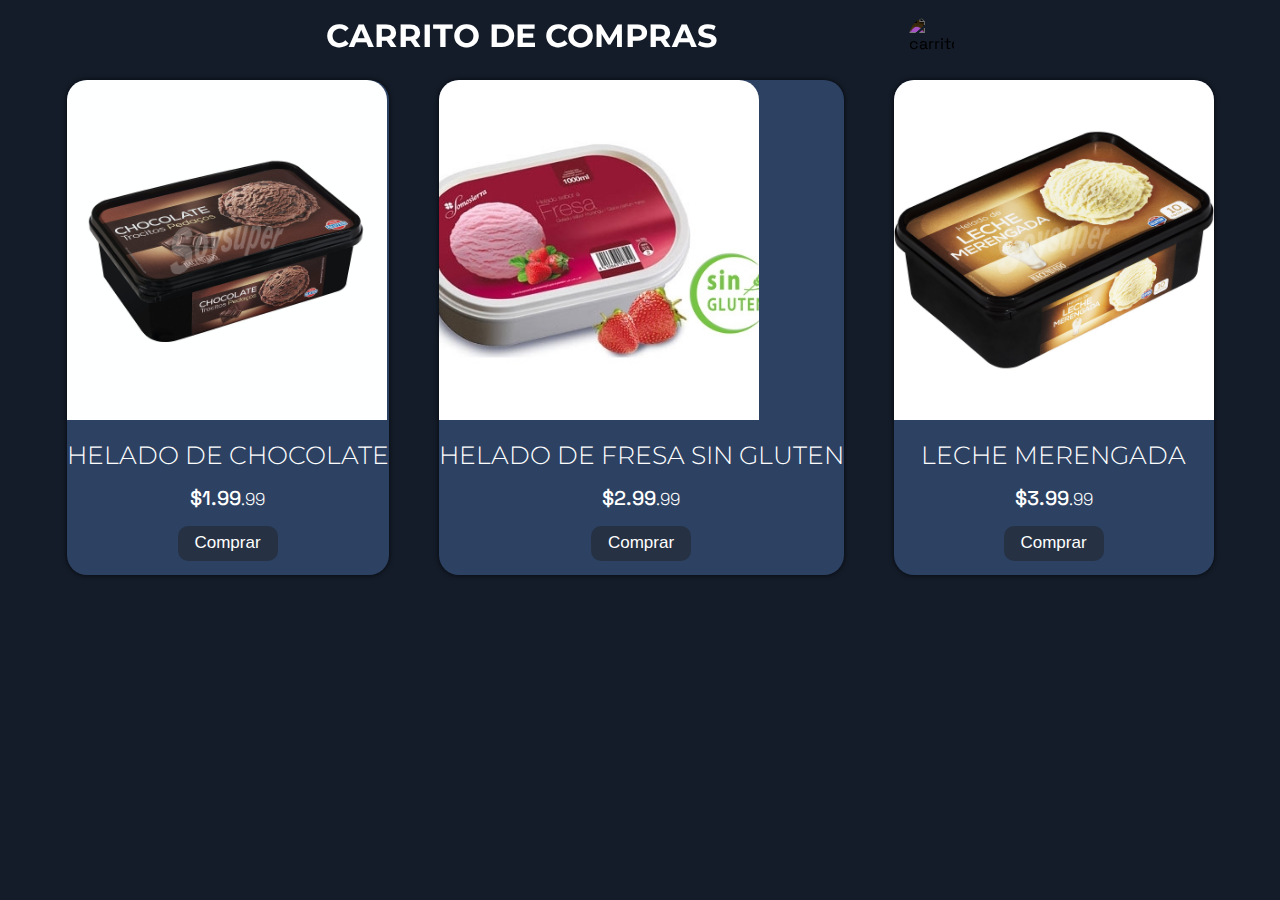
==== carro/carro.html @ 9c2328a4 "Primer Commit" ====
<!DOCTYPE html>
<html lang="en">

<head>
    <meta charset="UTF-8">
    <meta http-equiv="X-UA-Compatible" content="IE=edge">
    <meta name="viewport" content="width=device-width, initial-scale=1.0">
    <link href="carro.css" rel="stylesheet" type="text/css">
    <title>Carrito de compras</title>
    <link rel="preconnect" href="https://fonts.googleapis.com">
    <link rel="preconnect" href="https://fonts.googleapis.com">
    <link rel="preconnect" href="https://fonts.gstatic.com" crossorigin>
    <link href="https://fonts.googleapis.com/css2?family=Space+Grotesk:wght@400;500;600;700&display=swap"
        rel="stylesheet">
    <link rel="preconnect" href="https://fonts.googleapis.com">
    <link rel="preconnect" href="https://fonts.gstatic.com" crossorigin>
    <link href="https://fonts.googleapis.com/css2?family=Montserrat:wght@300;400;500;600;700&display=swap"
        rel="stylesheet">

</head>

<body>
    <header id="header">
        <h1>CARRITO DE COMPRAS</h1> 
        <img class="carrito" src="../" alt="carrito">
    </header>
    <div id="contenedor" class="contenedor">
        <div>
            <img src="../img/chocolate medio L.jpg" alt="producto 1">
            <div class="informacion">
                <p>HELADO DE CHOCOLATE</p>
                <p class="precio">$1.99<span>.99</span></p>
                <button>Comprar</button>
            </div>
        </div>
        <div>
            <img src="../img/fresa sin gluten.jpg" alt="producto 2">
            <div class="informacion">
                <p>HELADO DE FRESA SIN GLUTEN</p>                   
                <p class="precio">$2.99<span>.99</span></p>
                <button>Comprar</button>
            </div>
        </div>
        <div>
            <img src="../img/leche merengada.jpg" alt="producto 3">
            <div class="informacion">
                <p>LECHE MERENGADA</p>                   
                <p class="precio">$3.99<span>.99</span></p>
                <button>Comprar</button>
            </div>
        </div>
       
    </div>

    <script src="app.js"></script>
</body>

</html>
---- carro/carro.css ----
* {
    margin: 0;
    padding: 0;
    box-sizing: border-box;
    color: white;
}
body {
    font-family: 'Space Grotesk', sans-serif;
    background-color: #141C29;
    padding-top: 80px;
}
h1{
    font-family: 'Montserrat', sans-serif;
    text-align: center;
    margin: 30px 0px;
}
img {
    width: 320px;
    height: 340px;
    object-fit: cover;
    border-radius: 20px 20px 0px 0px;
}
header{
    display: flex;
    align-items: center;
    justify-content: center;
    gap:15%;
    height: 70px;
    top: 0;
    position: fixed;
    width: 100%;
}
.scroll{
    background-color: aliceblue;
    box-shadow: .1rem .2rem .3rem #333;
}
.scroll img{
    filter: invert(15%);
}           
.scroll h1{
    color: #141C29;
}
.carrito{
    filter: invert(100%);
    width: 45px;
    height: auto;
}
.contenedor{
    display: flex;
    justify-content: center;
    flex-wrap: wrap;
    gap: 50px;
    margin-bottom: 20px;
}
.contenedor>div{
    box-shadow: 0px 0px 5px 0px rgba(0, 0, 0, 0.75);
    background-color: #2D4263;
    border-radius: 20px;
}
.contenedor>div:hover{
    background-color: #11294d;
}

.informacion{
    height: 150px;
    display: flex;
    justify-content: center;
    align-items: center;
    flex-direction: column;
    gap:15px;
}
.informacion>p:first-child{
    font-family: 'Montserrat', sans-serif;
    font-size: 25px;
    font-weight: 300;
}
.informacion .precio {
    font-size: 20px;
    font-weight: 500;
}
.informacion .precio span{
    font-size: 17px;
    font-weight: 300;
}
.informacion button{
    background-color: #263143;
    width: 100px;
    height: 35px;
    border-radius: 10px;
    border: none;

    font-size: 17px;
    font-weight: 300;
    cursor: pointer;
}
.informacion button:hover{
    background-color: #2D4263;
}
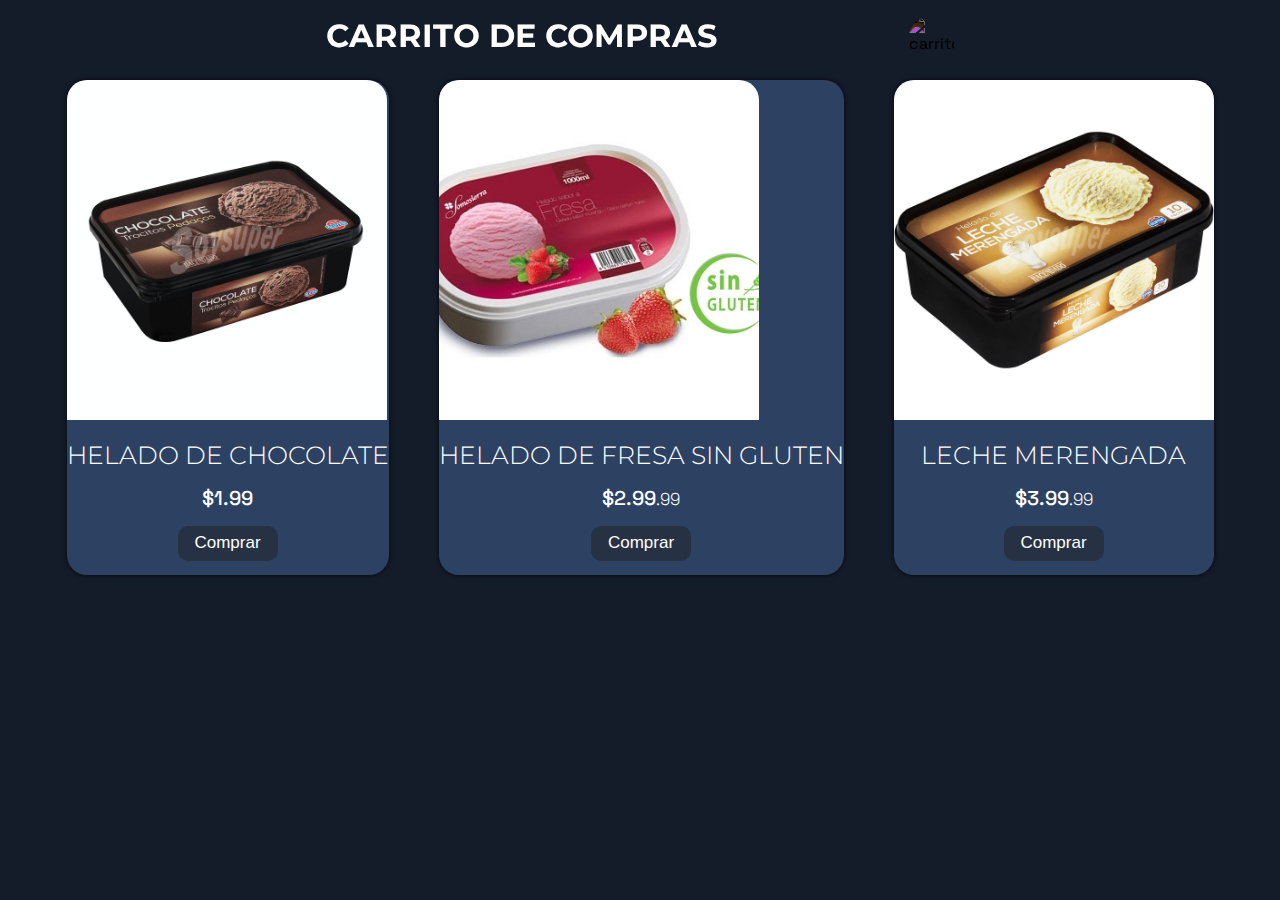
==== commit 69448c6c: "Update carro.html" ====
--- a/carro/carro.html
+++ b/carro/carro.html
@@ -29,7 +29,7 @@
             <img src="../img/chocolate medio L.jpg" alt="producto 1">
             <div class="informacion">
                 <p>HELADO DE CHOCOLATE</p>
-                <p class="precio">$1.99<span>.99</span></p>
+                <p class="precio">$1.99<span></p>
                 <button>Comprar</button>
             </div>
         </div>
@@ -55,4 +55,4 @@
     <script src="app.js"></script>
 </body>
 
-</html>+</html>
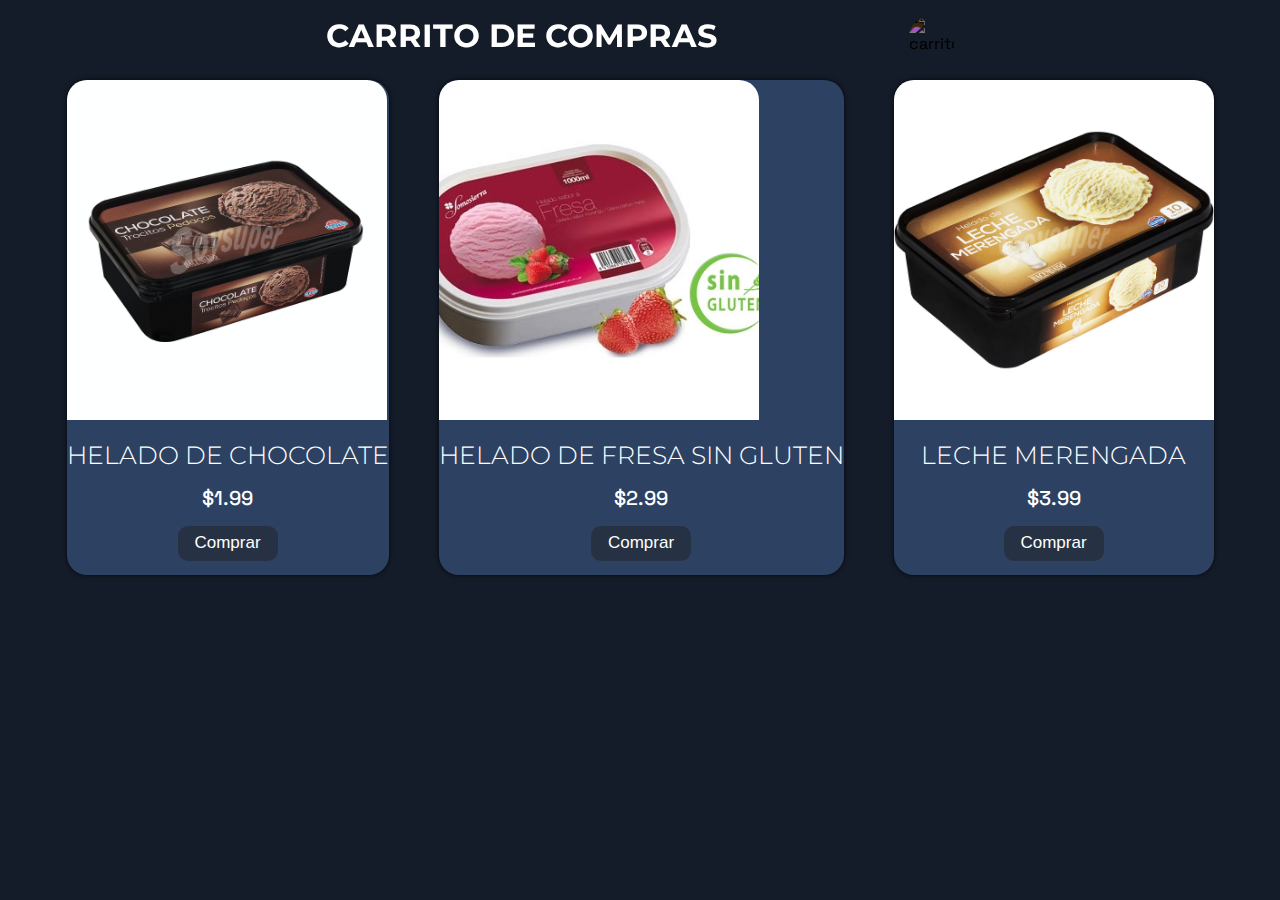
==== commit 2fec268d: "Update carro.html" ====
--- a/carro/carro.html
+++ b/carro/carro.html
@@ -37,7 +37,7 @@
             <img src="../img/fresa sin gluten.jpg" alt="producto 2">
             <div class="informacion">
                 <p>HELADO DE FRESA SIN GLUTEN</p>                   
-                <p class="precio">$2.99<span>.99</span></p>
+                <p class="precio">$2.99<span></p>
                 <button>Comprar</button>
             </div>
         </div>
@@ -45,7 +45,7 @@
             <img src="../img/leche merengada.jpg" alt="producto 3">
             <div class="informacion">
                 <p>LECHE MERENGADA</p>                   
-                <p class="precio">$3.99<span>.99</span></p>
+                <p class="precio">$3.99<span></p>
                 <button>Comprar</button>
             </div>
         </div>
